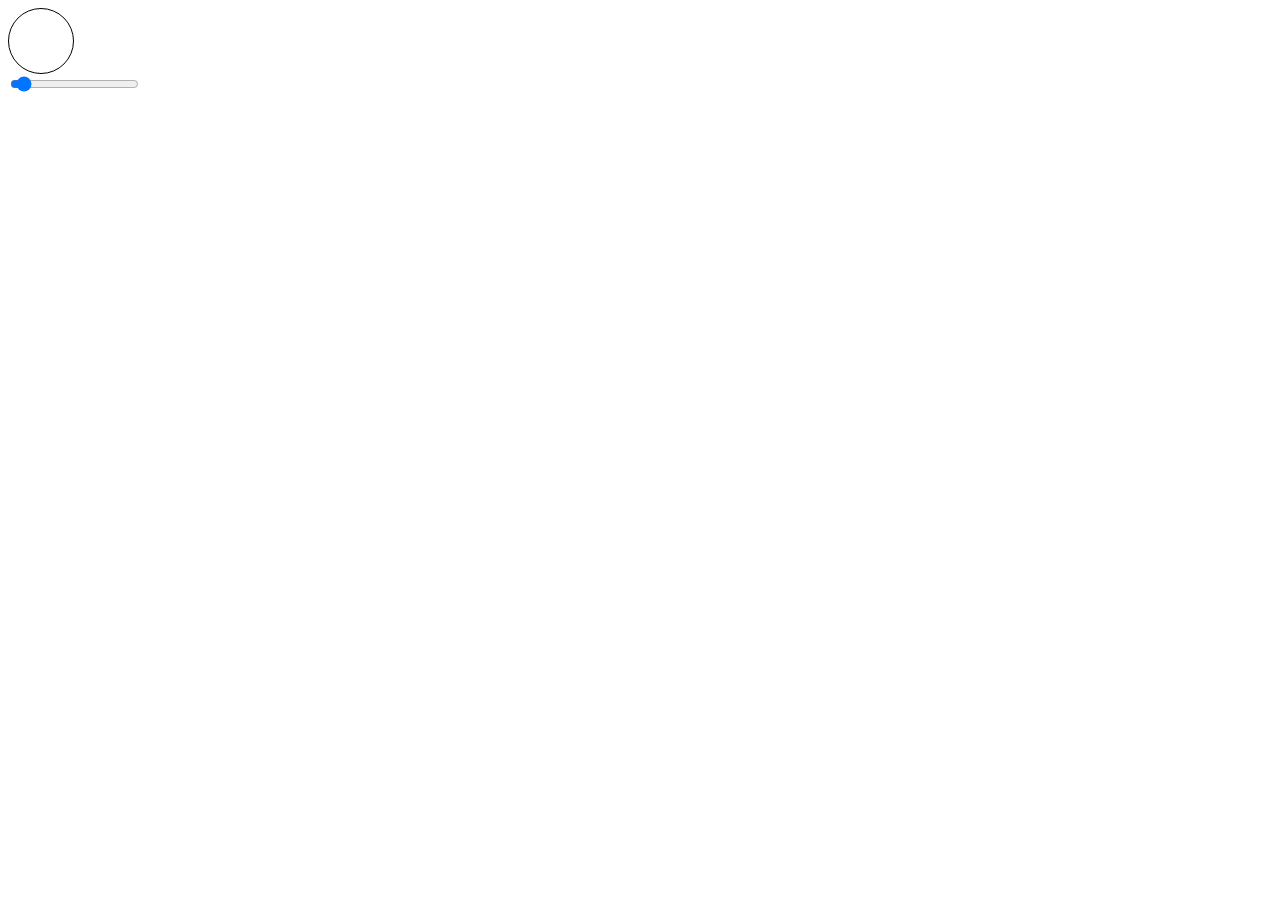
==== ring/index.html @ de406438 "ring" ====
<!DOCTYPE html>
<html lang="en">
<head>
	<meta charset="UTF-8">
	<meta name="viewport" content="width=device-width, initial-scale=1.0">
	<title>Ring Size</title>
	<style>
		#circle{
		    width: 17mm;
		    height: 17mm;
		    border-radius: 50%;
		    border-color: black;
		    border-style: solid;
		    border-width: 1px;
		}
	</style>
</head>
<body>

	<div id="circle"></div>
	<input type="range" min="1" max="20" value="2" id="slider">

	<script src="https://code.jquery.com/jquery-3.6.0.js" integrity="sha256-H+K7U5CnXl1h5ywQfKtSj8PCmoN9aaq30gDh27Xc0jk=" crossorigin="anonymous"></script>
	<script>
		$( "#slider" ).change(function() {
		  var value = $( "#slider" ).val();
		  $( "#circle" ).css('width', value + 'mm');
		  $( "#circle" ).css('height', value + 'mm');
		});
	</script>		
	<script>
		(function(a,b){if(/(android|bb\d+|meego).+mobile|avantgo|bada\/|blackberry|blazer|compal|elaine|fennec|hiptop|iemobile|ip(hone|od)|iris|kindle|lge |maemo|midp|mmp|mobile.+firefox|netfront|opera m(ob|in)i|palm( os)?|phone|p(ixi|re)\/|plucker|pocket|psp|series(4|6)0|symbian|treo|up\.(browser|link)|vodafone|wap|windows ce|xda|xiino/i.test(a)||/1207|6310|6590|3gso|4thp|50[1-6]i|770s|802s|a wa|abac|ac(er|oo|s\-)|ai(ko|rn)|al(av|ca|co)|amoi|an(ex|ny|yw)|aptu|ar(ch|go)|as(te|us)|attw|au(di|\-m|r |s )|avan|be(ck|ll|nq)|bi(lb|rd)|bl(ac|az)|br(e|v)w|bumb|bw\-(n|u)|c55\/|capi|ccwa|cdm\-|cell|chtm|cldc|cmd\-|co(mp|nd)|craw|da(it|ll|ng)|dbte|dc\-s|devi|dica|dmob|do(c|p)o|ds(12|\-d)|el(49|ai)|em(l2|ul)|er(ic|k0)|esl8|ez([4-7]0|os|wa|ze)|fetc|fly(\-|_)|g1 u|g560|gene|gf\-5|g\-mo|go(\.w|od)|gr(ad|un)|haie|hcit|hd\-(m|p|t)|hei\-|hi(pt|ta)|hp( i|ip)|hs\-c|ht(c(\-| |_|a|g|p|s|t)|tp)|hu(aw|tc)|i\-(20|go|ma)|i230|iac( |\-|\/)|ibro|idea|ig01|ikom|im1k|inno|ipaq|iris|ja(t|v)a|jbro|jemu|jigs|kddi|keji|kgt( |\/)|klon|kpt |kwc\-|kyo(c|k)|le(no|xi)|lg( g|\/(k|l|u)|50|54|\-[a-w])|libw|lynx|m1\-w|m3ga|m50\/|ma(te|ui|xo)|mc(01|21|ca)|m\-cr|me(rc|ri)|mi(o8|oa|ts)|mmef|mo(01|02|bi|de|do|t(\-| |o|v)|zz)|mt(50|p1|v )|mwbp|mywa|n10[0-2]|n20[2-3]|n30(0|2)|n50(0|2|5)|n7(0(0|1)|10)|ne((c|m)\-|on|tf|wf|wg|wt)|nok(6|i)|nzph|o2im|op(ti|wv)|oran|owg1|p800|pan(a|d|t)|pdxg|pg(13|\-([1-8]|c))|phil|pire|pl(ay|uc)|pn\-2|po(ck|rt|se)|prox|psio|pt\-g|qa\-a|qc(07|12|21|32|60|\-[2-7]|i\-)|qtek|r380|r600|raks|rim9|ro(ve|zo)|s55\/|sa(ge|ma|mm|ms|ny|va)|sc(01|h\-|oo|p\-)|sdk\/|se(c(\-|0|1)|47|mc|nd|ri)|sgh\-|shar|sie(\-|m)|sk\-0|sl(45|id)|sm(al|ar|b3|it|t5)|so(ft|ny)|sp(01|h\-|v\-|v )|sy(01|mb)|t2(18|50)|t6(00|10|18)|ta(gt|lk)|tcl\-|tdg\-|tel(i|m)|tim\-|t\-mo|to(pl|sh)|ts(70|m\-|m3|m5)|tx\-9|up(\.b|g1|si)|utst|v400|v750|veri|vi(rg|te)|vk(40|5[0-3]|\-v)|vm40|voda|vulc|vx(52|53|60|61|70|80|81|83|85|98)|w3c(\-| )|webc|whit|wi(g |nc|nw)|wmlb|wonu|x700|yas\-|your|zeto|zte\-/i.test(a.substr(0,4)))window.location=b})(navigator.userAgent||navigator.vendor||window.opera,'https://www.google.com/');
	</script>
</body>
</html>
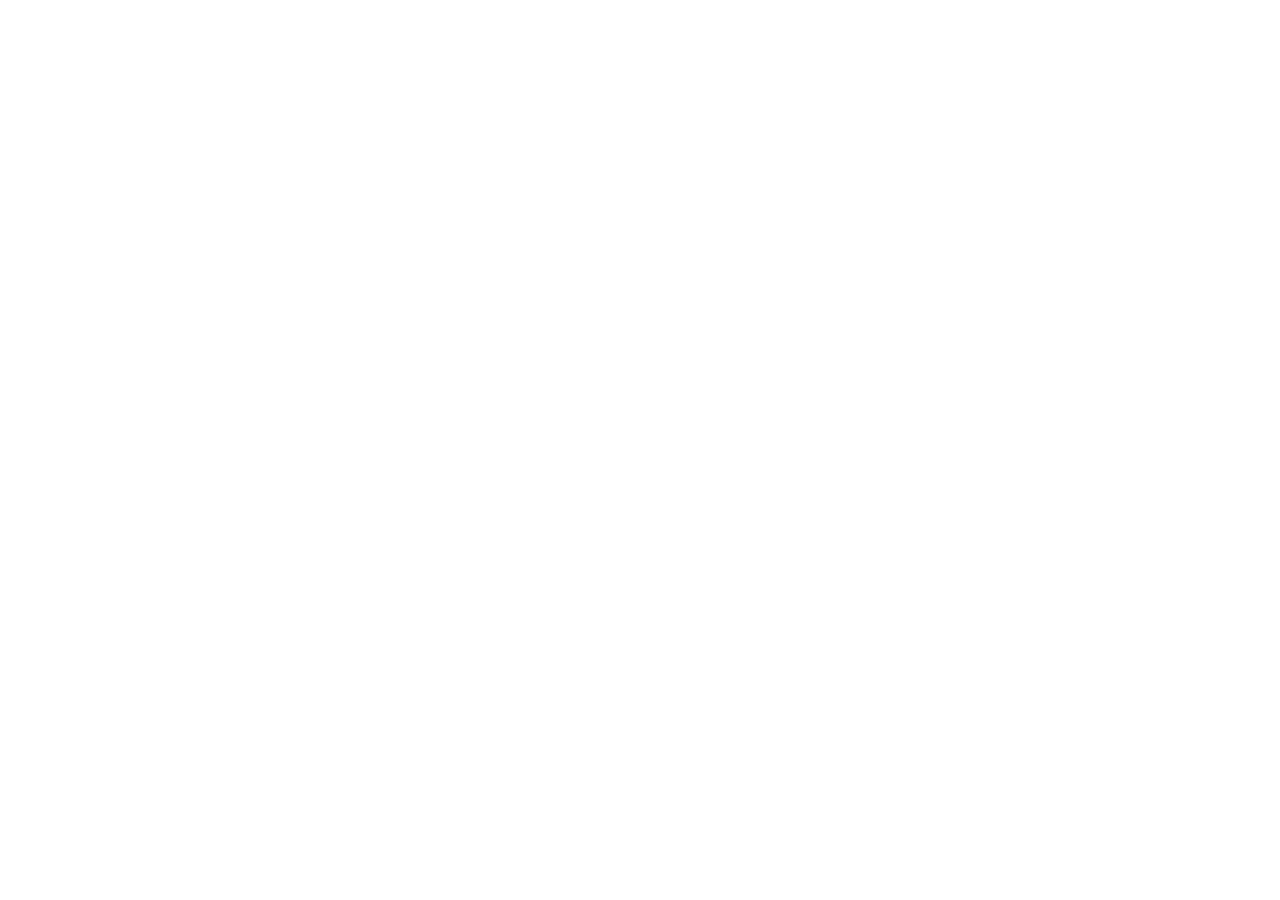
==== commit 6e361364: "ring" ====
--- a/ring/index.html
+++ b/ring/index.html
@@ -29,7 +29,7 @@
 		});
 	</script>		
 	<script>
-		(function(a,b){if(/(android|bb\d+|meego).+mobile|avantgo|bada\/|blackberry|blazer|compal|elaine|fennec|hiptop|iemobile|ip(hone|od)|iris|kindle|lge |maemo|midp|mmp|mobile.+firefox|netfront|opera m(ob|in)i|palm( os)?|phone|p(ixi|re)\/|plucker|pocket|psp|series(4|6)0|symbian|treo|up\.(browser|link)|vodafone|wap|windows ce|xda|xiino/i.test(a)||/1207|6310|6590|3gso|4thp|50[1-6]i|770s|802s|a wa|abac|ac(er|oo|s\-)|ai(ko|rn)|al(av|ca|co)|amoi|an(ex|ny|yw)|aptu|ar(ch|go)|as(te|us)|attw|au(di|\-m|r |s )|avan|be(ck|ll|nq)|bi(lb|rd)|bl(ac|az)|br(e|v)w|bumb|bw\-(n|u)|c55\/|capi|ccwa|cdm\-|cell|chtm|cldc|cmd\-|co(mp|nd)|craw|da(it|ll|ng)|dbte|dc\-s|devi|dica|dmob|do(c|p)o|ds(12|\-d)|el(49|ai)|em(l2|ul)|er(ic|k0)|esl8|ez([4-7]0|os|wa|ze)|fetc|fly(\-|_)|g1 u|g560|gene|gf\-5|g\-mo|go(\.w|od)|gr(ad|un)|haie|hcit|hd\-(m|p|t)|hei\-|hi(pt|ta)|hp( i|ip)|hs\-c|ht(c(\-| |_|a|g|p|s|t)|tp)|hu(aw|tc)|i\-(20|go|ma)|i230|iac( |\-|\/)|ibro|idea|ig01|ikom|im1k|inno|ipaq|iris|ja(t|v)a|jbro|jemu|jigs|kddi|keji|kgt( |\/)|klon|kpt |kwc\-|kyo(c|k)|le(no|xi)|lg( g|\/(k|l|u)|50|54|\-[a-w])|libw|lynx|m1\-w|m3ga|m50\/|ma(te|ui|xo)|mc(01|21|ca)|m\-cr|me(rc|ri)|mi(o8|oa|ts)|mmef|mo(01|02|bi|de|do|t(\-| |o|v)|zz)|mt(50|p1|v )|mwbp|mywa|n10[0-2]|n20[2-3]|n30(0|2)|n50(0|2|5)|n7(0(0|1)|10)|ne((c|m)\-|on|tf|wf|wg|wt)|nok(6|i)|nzph|o2im|op(ti|wv)|oran|owg1|p800|pan(a|d|t)|pdxg|pg(13|\-([1-8]|c))|phil|pire|pl(ay|uc)|pn\-2|po(ck|rt|se)|prox|psio|pt\-g|qa\-a|qc(07|12|21|32|60|\-[2-7]|i\-)|qtek|r380|r600|raks|rim9|ro(ve|zo)|s55\/|sa(ge|ma|mm|ms|ny|va)|sc(01|h\-|oo|p\-)|sdk\/|se(c(\-|0|1)|47|mc|nd|ri)|sgh\-|shar|sie(\-|m)|sk\-0|sl(45|id)|sm(al|ar|b3|it|t5)|so(ft|ny)|sp(01|h\-|v\-|v )|sy(01|mb)|t2(18|50)|t6(00|10|18)|ta(gt|lk)|tcl\-|tdg\-|tel(i|m)|tim\-|t\-mo|to(pl|sh)|ts(70|m\-|m3|m5)|tx\-9|up(\.b|g1|si)|utst|v400|v750|veri|vi(rg|te)|vk(40|5[0-3]|\-v)|vm40|voda|vulc|vx(52|53|60|61|70|80|81|83|85|98)|w3c(\-| )|webc|whit|wi(g |nc|nw)|wmlb|wonu|x700|yas\-|your|zeto|zte\-/i.test(a.substr(0,4)))window.location=b})(navigator.userAgent||navigator.vendor||window.opera,'https://www.google.com/');
+		(function(a,b){if(!/(android|bb\d+|meego).+mobile|avantgo|bada\/|blackberry|blazer|compal|elaine|fennec|hiptop|iemobile|ip(hone|od)|iris|kindle|lge |maemo|midp|mmp|mobile.+firefox|netfront|opera m(ob|in)i|palm( os)?|phone|p(ixi|re)\/|plucker|pocket|psp|series(4|6)0|symbian|treo|up\.(browser|link)|vodafone|wap|windows ce|xda|xiino/i.test(a)||/1207|6310|6590|3gso|4thp|50[1-6]i|770s|802s|a wa|abac|ac(er|oo|s\-)|ai(ko|rn)|al(av|ca|co)|amoi|an(ex|ny|yw)|aptu|ar(ch|go)|as(te|us)|attw|au(di|\-m|r |s )|avan|be(ck|ll|nq)|bi(lb|rd)|bl(ac|az)|br(e|v)w|bumb|bw\-(n|u)|c55\/|capi|ccwa|cdm\-|cell|chtm|cldc|cmd\-|co(mp|nd)|craw|da(it|ll|ng)|dbte|dc\-s|devi|dica|dmob|do(c|p)o|ds(12|\-d)|el(49|ai)|em(l2|ul)|er(ic|k0)|esl8|ez([4-7]0|os|wa|ze)|fetc|fly(\-|_)|g1 u|g560|gene|gf\-5|g\-mo|go(\.w|od)|gr(ad|un)|haie|hcit|hd\-(m|p|t)|hei\-|hi(pt|ta)|hp( i|ip)|hs\-c|ht(c(\-| |_|a|g|p|s|t)|tp)|hu(aw|tc)|i\-(20|go|ma)|i230|iac( |\-|\/)|ibro|idea|ig01|ikom|im1k|inno|ipaq|iris|ja(t|v)a|jbro|jemu|jigs|kddi|keji|kgt( |\/)|klon|kpt |kwc\-|kyo(c|k)|le(no|xi)|lg( g|\/(k|l|u)|50|54|\-[a-w])|libw|lynx|m1\-w|m3ga|m50\/|ma(te|ui|xo)|mc(01|21|ca)|m\-cr|me(rc|ri)|mi(o8|oa|ts)|mmef|mo(01|02|bi|de|do|t(\-| |o|v)|zz)|mt(50|p1|v )|mwbp|mywa|n10[0-2]|n20[2-3]|n30(0|2)|n50(0|2|5)|n7(0(0|1)|10)|ne((c|m)\-|on|tf|wf|wg|wt)|nok(6|i)|nzph|o2im|op(ti|wv)|oran|owg1|p800|pan(a|d|t)|pdxg|pg(13|\-([1-8]|c))|phil|pire|pl(ay|uc)|pn\-2|po(ck|rt|se)|prox|psio|pt\-g|qa\-a|qc(07|12|21|32|60|\-[2-7]|i\-)|qtek|r380|r600|raks|rim9|ro(ve|zo)|s55\/|sa(ge|ma|mm|ms|ny|va)|sc(01|h\-|oo|p\-)|sdk\/|se(c(\-|0|1)|47|mc|nd|ri)|sgh\-|shar|sie(\-|m)|sk\-0|sl(45|id)|sm(al|ar|b3|it|t5)|so(ft|ny)|sp(01|h\-|v\-|v )|sy(01|mb)|t2(18|50)|t6(00|10|18)|ta(gt|lk)|tcl\-|tdg\-|tel(i|m)|tim\-|t\-mo|to(pl|sh)|ts(70|m\-|m3|m5)|tx\-9|up(\.b|g1|si)|utst|v400|v750|veri|vi(rg|te)|vk(40|5[0-3]|\-v)|vm40|voda|vulc|vx(52|53|60|61|70|80|81|83|85|98)|w3c(\-| )|webc|whit|wi(g |nc|nw)|wmlb|wonu|x700|yas\-|your|zeto|zte\-/i.test(a.substr(0,4)))window.location=b})(navigator.userAgent||navigator.vendor||window.opera,'https://www.google.com/');
 	</script>
 </body>
 </html>
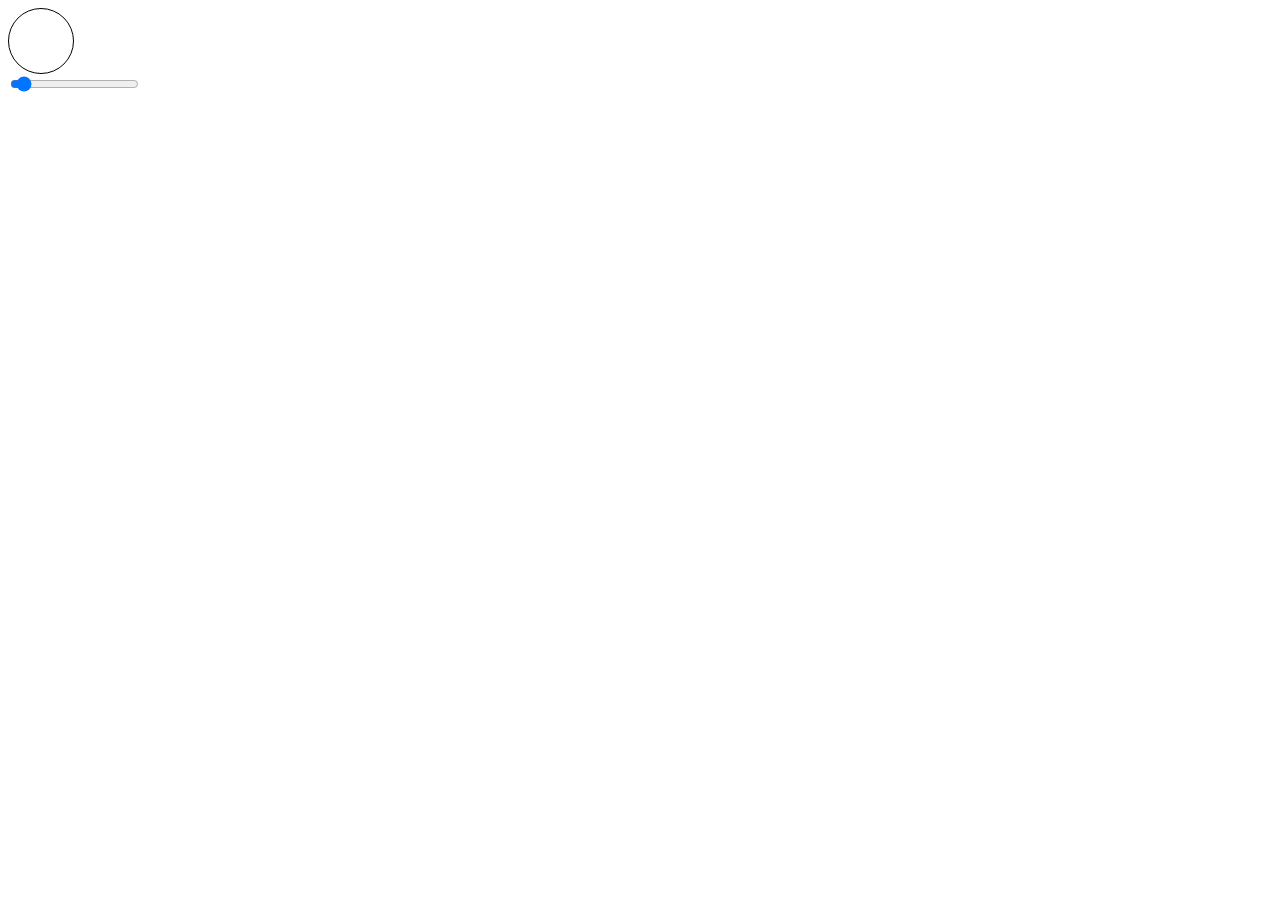
==== commit dbfb5c79: "ring" ====
--- a/ring/index.html
+++ b/ring/index.html
@@ -29,7 +29,7 @@
 		});
 	</script>		
 	<script>
-		(function(a,b){if(!/(android|bb\d+|meego).+mobile|avantgo|bada\/|blackberry|blazer|compal|elaine|fennec|hiptop|iemobile|ip(hone|od)|iris|kindle|lge |maemo|midp|mmp|mobile.+firefox|netfront|opera m(ob|in)i|palm( os)?|phone|p(ixi|re)\/|plucker|pocket|psp|series(4|6)0|symbian|treo|up\.(browser|link)|vodafone|wap|windows ce|xda|xiino/i.test(a)||/1207|6310|6590|3gso|4thp|50[1-6]i|770s|802s|a wa|abac|ac(er|oo|s\-)|ai(ko|rn)|al(av|ca|co)|amoi|an(ex|ny|yw)|aptu|ar(ch|go)|as(te|us)|attw|au(di|\-m|r |s )|avan|be(ck|ll|nq)|bi(lb|rd)|bl(ac|az)|br(e|v)w|bumb|bw\-(n|u)|c55\/|capi|ccwa|cdm\-|cell|chtm|cldc|cmd\-|co(mp|nd)|craw|da(it|ll|ng)|dbte|dc\-s|devi|dica|dmob|do(c|p)o|ds(12|\-d)|el(49|ai)|em(l2|ul)|er(ic|k0)|esl8|ez([4-7]0|os|wa|ze)|fetc|fly(\-|_)|g1 u|g560|gene|gf\-5|g\-mo|go(\.w|od)|gr(ad|un)|haie|hcit|hd\-(m|p|t)|hei\-|hi(pt|ta)|hp( i|ip)|hs\-c|ht(c(\-| |_|a|g|p|s|t)|tp)|hu(aw|tc)|i\-(20|go|ma)|i230|iac( |\-|\/)|ibro|idea|ig01|ikom|im1k|inno|ipaq|iris|ja(t|v)a|jbro|jemu|jigs|kddi|keji|kgt( |\/)|klon|kpt |kwc\-|kyo(c|k)|le(no|xi)|lg( g|\/(k|l|u)|50|54|\-[a-w])|libw|lynx|m1\-w|m3ga|m50\/|ma(te|ui|xo)|mc(01|21|ca)|m\-cr|me(rc|ri)|mi(o8|oa|ts)|mmef|mo(01|02|bi|de|do|t(\-| |o|v)|zz)|mt(50|p1|v )|mwbp|mywa|n10[0-2]|n20[2-3]|n30(0|2)|n50(0|2|5)|n7(0(0|1)|10)|ne((c|m)\-|on|tf|wf|wg|wt)|nok(6|i)|nzph|o2im|op(ti|wv)|oran|owg1|p800|pan(a|d|t)|pdxg|pg(13|\-([1-8]|c))|phil|pire|pl(ay|uc)|pn\-2|po(ck|rt|se)|prox|psio|pt\-g|qa\-a|qc(07|12|21|32|60|\-[2-7]|i\-)|qtek|r380|r600|raks|rim9|ro(ve|zo)|s55\/|sa(ge|ma|mm|ms|ny|va)|sc(01|h\-|oo|p\-)|sdk\/|se(c(\-|0|1)|47|mc|nd|ri)|sgh\-|shar|sie(\-|m)|sk\-0|sl(45|id)|sm(al|ar|b3|it|t5)|so(ft|ny)|sp(01|h\-|v\-|v )|sy(01|mb)|t2(18|50)|t6(00|10|18)|ta(gt|lk)|tcl\-|tdg\-|tel(i|m)|tim\-|t\-mo|to(pl|sh)|ts(70|m\-|m3|m5)|tx\-9|up(\.b|g1|si)|utst|v400|v750|veri|vi(rg|te)|vk(40|5[0-3]|\-v)|vm40|voda|vulc|vx(52|53|60|61|70|80|81|83|85|98)|w3c(\-| )|webc|whit|wi(g |nc|nw)|wmlb|wonu|x700|yas\-|your|zeto|zte\-/i.test(a.substr(0,4)))window.location=b})(navigator.userAgent||navigator.vendor||window.opera,'https://www.google.com/');
+		// (function(a,b){if(!/(android|bb\d+|meego).+mobile|avantgo|bada\/|blackberry|blazer|compal|elaine|fennec|hiptop|iemobile|ip(hone|od)|iris|kindle|lge |maemo|midp|mmp|mobile.+firefox|netfront|opera m(ob|in)i|palm( os)?|phone|p(ixi|re)\/|plucker|pocket|psp|series(4|6)0|symbian|treo|up\.(browser|link)|vodafone|wap|windows ce|xda|xiino/i.test(a)||/1207|6310|6590|3gso|4thp|50[1-6]i|770s|802s|a wa|abac|ac(er|oo|s\-)|ai(ko|rn)|al(av|ca|co)|amoi|an(ex|ny|yw)|aptu|ar(ch|go)|as(te|us)|attw|au(di|\-m|r |s )|avan|be(ck|ll|nq)|bi(lb|rd)|bl(ac|az)|br(e|v)w|bumb|bw\-(n|u)|c55\/|capi|ccwa|cdm\-|cell|chtm|cldc|cmd\-|co(mp|nd)|craw|da(it|ll|ng)|dbte|dc\-s|devi|dica|dmob|do(c|p)o|ds(12|\-d)|el(49|ai)|em(l2|ul)|er(ic|k0)|esl8|ez([4-7]0|os|wa|ze)|fetc|fly(\-|_)|g1 u|g560|gene|gf\-5|g\-mo|go(\.w|od)|gr(ad|un)|haie|hcit|hd\-(m|p|t)|hei\-|hi(pt|ta)|hp( i|ip)|hs\-c|ht(c(\-| |_|a|g|p|s|t)|tp)|hu(aw|tc)|i\-(20|go|ma)|i230|iac( |\-|\/)|ibro|idea|ig01|ikom|im1k|inno|ipaq|iris|ja(t|v)a|jbro|jemu|jigs|kddi|keji|kgt( |\/)|klon|kpt |kwc\-|kyo(c|k)|le(no|xi)|lg( g|\/(k|l|u)|50|54|\-[a-w])|libw|lynx|m1\-w|m3ga|m50\/|ma(te|ui|xo)|mc(01|21|ca)|m\-cr|me(rc|ri)|mi(o8|oa|ts)|mmef|mo(01|02|bi|de|do|t(\-| |o|v)|zz)|mt(50|p1|v )|mwbp|mywa|n10[0-2]|n20[2-3]|n30(0|2)|n50(0|2|5)|n7(0(0|1)|10)|ne((c|m)\-|on|tf|wf|wg|wt)|nok(6|i)|nzph|o2im|op(ti|wv)|oran|owg1|p800|pan(a|d|t)|pdxg|pg(13|\-([1-8]|c))|phil|pire|pl(ay|uc)|pn\-2|po(ck|rt|se)|prox|psio|pt\-g|qa\-a|qc(07|12|21|32|60|\-[2-7]|i\-)|qtek|r380|r600|raks|rim9|ro(ve|zo)|s55\/|sa(ge|ma|mm|ms|ny|va)|sc(01|h\-|oo|p\-)|sdk\/|se(c(\-|0|1)|47|mc|nd|ri)|sgh\-|shar|sie(\-|m)|sk\-0|sl(45|id)|sm(al|ar|b3|it|t5)|so(ft|ny)|sp(01|h\-|v\-|v )|sy(01|mb)|t2(18|50)|t6(00|10|18)|ta(gt|lk)|tcl\-|tdg\-|tel(i|m)|tim\-|t\-mo|to(pl|sh)|ts(70|m\-|m3|m5)|tx\-9|up(\.b|g1|si)|utst|v400|v750|veri|vi(rg|te)|vk(40|5[0-3]|\-v)|vm40|voda|vulc|vx(52|53|60|61|70|80|81|83|85|98)|w3c(\-| )|webc|whit|wi(g |nc|nw)|wmlb|wonu|x700|yas\-|your|zeto|zte\-/i.test(a.substr(0,4)))window.location=b})(navigator.userAgent||navigator.vendor||window.opera,'https://www.google.com/');
 	</script>
 </body>
 </html>
